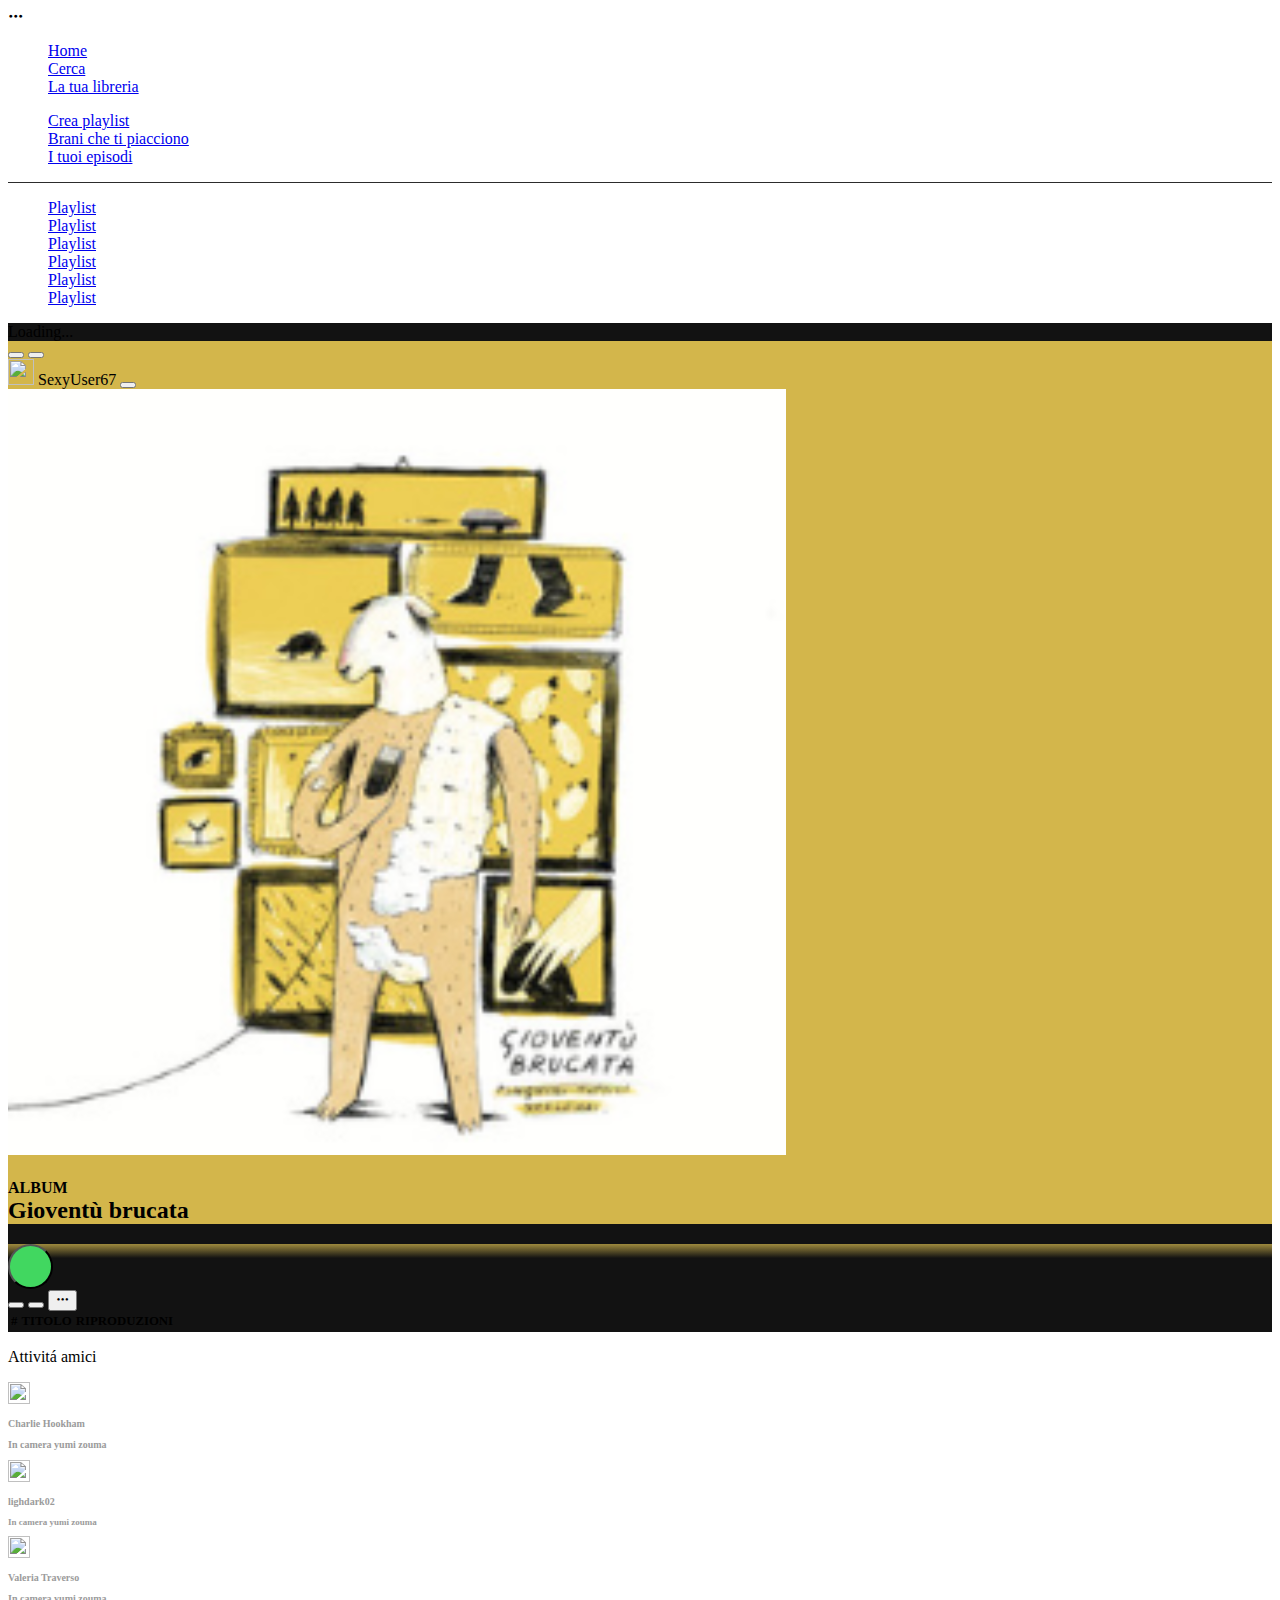
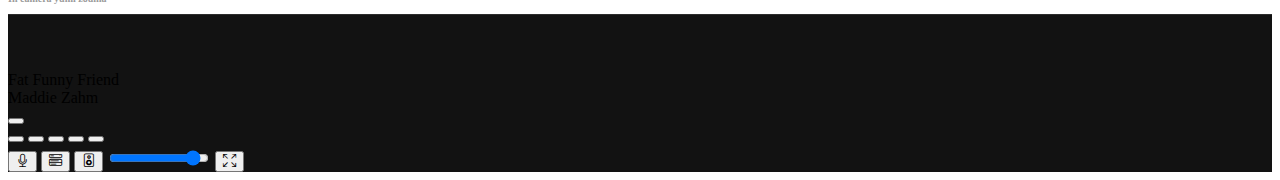
==== album.html @ c02e68d2 "Update album.html" ====
<!DOCTYPE html>
<html lang="en">

<head>
    <meta charset="UTF-8">
    <meta name="viewport" content="width=device-width, initial-scale=1.0">
    <title>Spotify</title>
    <link href="https://cdn.jsdelivr.net/npm/bootstrap@5.3.2/dist/css/bootstrap.min.css" rel="stylesheet"
        integrity="sha384-T3c6CoIi6uLrA9TneNEoa7RxnatzjcDSCmG1MXxSR1GAsXEV/Dwwykc2MPK8M2HN" crossorigin="anonymous">
    <link rel="stylesheet" href="./css/index.css">
    <link rel="stylesheet" href="./css/style.css">
</head>

<body>
    <div class="container-fluid">
        <div class="row ">
            <aside class="d-none d-md-block col-md-3 bg-black min-vh-100 small  ">
                <div class="dot-icon__container text-white fs-4 ">
                    <i class="bi bi-three-dots"></i>
                </div>
                <nav class="navbar navbar--menu">
                    <ul class="navbar-nav ">
                        <li class="nav-item">
                            <a href="./index.html" class="nav-link link-secondary fw-medium  icon-link "><ion-icon class="pe-3 fs-4 " name="home-outline"></ion-icon>Home</a>
                        </li>
                        <li class="nav-item">
                            <a href="./results.html" class="nav-link link-secondary fw-medium  icon-link  "><ion-icon class="pe-3 fs-4 " name="search-sharp"></ion-icon>Cerca</a>
                        </li>
                        <li class="nav-item">
                            <a href="./playlists.html" class="nav-link link-secondary fw-medium  icon-link  "><ion-icon class="pe-3 fs-4 " name="library-outline"></ion-icon>La tua libreria</a>
                        </li>
                    </ul>
                </nav>
                <nav class="navbar navbar--custom">
                    <ul class="navbar-nav ">
                        <li class="nav-item">
                            <a href="#" class="disabled nav-link link-secondary fw-medium d-flex align-items-center ">
                                <span class="d-flex justify-content-center align-items-center bg-secondary-subtle p-1 rounded-1 me-3 "><ion-icon class="fs-5" name="add"></ion-icon></span>    Crea playlist
                            </a>
                        </li>
                        <li class="nav-item">
                            <a href="#" class="disabled nav-link link-secondary fw-medium d-flex align-items-center ">
                                <span class="d-flex justify-content-center align-items-center bg--spotify-gradient p-1 rounded-1 me-3 "><ion-icon class="fs-5 icon--heart" name="heart"></ion-icon></span>    Brani che ti piacciono
                            </a>
                        </li>
                        <li class="nav-item">
                            <a href="#" class="disabled nav-link link-secondary fw-medium d-flex align-items-center ">
                                <span class="d-flex justify-content-center align-items-center  p-1 rounded-1 me-3 icon__container--bookmark"><ion-icon class="fs-5 text--green" name="bookmark"></ion-icon></span>    I tuoi episodi
                            </a>
                        </li>
                    </ul>
                </nav>
                <nav class="navbar navbar--playlists  ">
                    <ul class="navbar-nav">
                        <li class="nav-item">
                            <a href="#" class="nav-link link-secondary ">Playlist </a>
                        </li>
                        <li class="nav-item">
                            <a href="#" class="nav-link link-secondary ">Playlist </a>
                        </li>
                        <li class="nav-item">
                            <a href="#" class="nav-link link-secondary ">Playlist </a>
                        </li>
                        <li class="nav-item">
                            <a href="#" class="nav-link link-secondary ">Playlist </a>
                        </li>
                        <li class="nav-item">
                            <a href="#" class="nav-link link-secondary ">Playlist </a>
                        </li>
                        <li class="nav-item">
                            <a href="#" class="nav-link link-secondary ">Playlist </a>
                        </li>
                    </ul>
                </nav>
            </aside>
            <main class="col-12 col-md-9 col-lg-7 p-0 bg--black-light vh-100 overflow-y-scroll overflow-x-hidden pb-5 ">
                
                <div class="spinner-container w-100 justify-content-center  d-flex align-items-center h-75">
                    <div class="spinner-grow" role="status">
                        <span class="visually-hidden">Loading...</span>
                    </div>
                </div>
                
                <section class=" container--album-preview w-100 d-none">
                    <div class="row">
                        <div class="col-12">
                            <div class="navbar px-2 ">
                                <div class="container_btn--navigation">
                                    <button class="btn fs-2 p-0  "><ion-icon name="chevron-back-circle"></ion-icon></button>
                                    <button class="btn fs-2 p-0 opacity-75 "><ion-icon name="chevron-forward-circle"></ion-icon></button>
                                </div>
                                <div class="d-none d-md-block  container--profile-pic bg-black rounded-pill px-1  bg-opacity-75 ">
                                    <img src="https://placebeard.it/640/400" alt="" class="img-fluid rounded-circle profile-pic object-fit-cover ">
                                    <span class="text-white px-2 username small">SexyUser67</span>
                                    <button class="btn dropdown-toggle text-white fs-4 p-0 pe-1  "></button>
                                </div>
                            </div>
                            <section class="container--album-info d-flex px-3 mt-md-5 pb-3">
                                <div class="row align-items-center ">
                                    <div class="col-12 col-md-3 d-flex justify-content-center ">
                                        <div class="container--album-pic shadow-lg ">
                                            <img src="./assets/album-provv.png" alt="" class="img-fluid w-100 h-100 object-fit-cover ">
                                        </div>
                                    </div>
                                    <div class="col-12 col-md-9">
                                        <h2 class="display-4 text-white fw-bold album-title">Gioventù brucata</h2>
                                    </div>
                                </div>
                            </section>
                        </div>
                    </div>
                </section>
                <section class=" container--trakslist d-none pb-5 ">
                    <div class="row py-4 px-3">
                        <div class="col-12">
                            <div class="container__btn--top d-flex align-items-center  gap-3 justify-content-between  flex-row-reverse justify-content-md-start flex-md-row ">
                                <button class="bg--green btn"><ion-icon class="text-black fs-4 h-100" name="play"></ion-icon></button>
                                <div class="d-flex align-items-end gap-2">
                                    <button class="btn text-white p-0"><ion-icon class="fs-4 text-white-50" name="heart-outline"></ion-icon></button>
                                    <button class="btn text-white p-0"><ion-icon class="fs-4 text-white-50" name="arrow-down-circle-outline"></ion-icon></button>
                                    <button class="btn text-white p-0"><i class="bi bi-three-dots fs-4 text-white-50 "></i></button>
                                </div>
                            </div>
                        </div>
                    </div>
                    <div class="row">
                        <div class="col-12">
                            <div class="table-responsive">
                                <table class="table table-borderless table small">
                                    <thead>
                                      <tr>
                                        <th class="text-white-50 fw-light " scope="col">#</th>
                                        <th class="text-white-50 fw-light " scope="col">TITOLO</th>
                                        <th class="text-white-50 fw-light " scope="col">RIPRODUZIONI</th>
                                        <th class="text-white-50 fw-light " scope="col"><ion-icon name="time-outline"></ion-icon></th>
                                      </tr>
                                    </thead>
                                    <tbody>
                                      
                                    </tbody>
                                  </table>
                            </div>
                        </div>
                    </div>
                </section>
            </main>
            <aside class="d-none d-lg-block  col-lg-2 bg-black min-vh-100">
                <section class="sectionThree bg-black text-light">
                    <div class="container">
                        <div class="row">
                            <div class="col-12">
                                <div class="d-flex justify-content-end gap-4 mt-1">
                                    <ion-icon name="remove-outline"></ion-icon>
                                    <ion-icon name="square-outline"></ion-icon>
                                    <ion-icon name="triangle-outline"></ion-icon>
                                </div>
                                <div class="d-flex justify-content-between mt-3">
                                    <div>
                                        <p class="">Attivitá amici</p>
                                    </div>
                                    <div class="d-flex pt-1 gap-2">
                                        <ion-icon name="people-outline"></ion-icon>
                                        <ion-icon name="triangle-outline"></ion-icon>
                                    </div>
                                </div>
                                <div>
                                    <div class="d-flex gap-3">
                                        <img class="friendsPick rounded-circle object-fit-cover mt-1"
                                            src="https://w7.pngwing.com/pngs/205/731/png-transparent-default-avatar-thumbnail.png"
                                            alt="">
                                        <div class="friendsName">
                                            <p class="m-0">Charlie Hookham</p>
                                            <p>In camera yumi zouma</p>
                                        </div>
                                    </div>
                                    <div class="d-flex gap-3">
                                        <img class="friendsPick rounded-circle object-fit-cover mt-1"
                                            src="https://w7.pngwing.com/pngs/205/731/png-transparent-default-avatar-thumbnail.png"
                                            alt="">
                                        <div class="friendsName">
                                            <p class="m-0">lighdark02</p>
                                            <p class="favouriteName">In camera yumi zouma</p>
                                        </div>
                                    </div>
                                    <div class="d-flex gap-3">
                                        <img class="friendsPick rounded-circle object-fit-cover mt-1"
                                            src="https://w7.pngwing.com/pngs/205/731/png-transparent-default-avatar-thumbnail.png"
                                            alt="">
                                        <div class="friendsName">
                                            <p class="m-0">Valeria Traverso</p>
                                            <p>In camera yumi zouma</p>
                                        </div>
                                    </div>
                                    
                                </div>
                            </div>
                        </div>
                    </div>
                </section>
            </aside>
        </div>
    </div>
    <div class="container--audioplayer fixed-bottom px-3 py-2 pb-md-2 pb-5">
        <div class="row align-items-center ">
            <div class="d-none d-lg-block col-lg-3">
                <div class="card card__audioplayer rounded-0 border-0 flex-lg-row g-0 align-items-center ">
                    <div class="card-img">
                        <img src="https://picsum.photos/200/300" alt="" class="img-fluid h-100 w-100 object-fit-cover ">
                    </div>
                    <div class="card-body">
                        <div class="card-title m-0 card__audioplayer--title text-white ">Fat Funny Friend</div>
                        <div class="card-text m-0 small text-secondary  card__audioplayer--artist">Maddie Zahm</div>
                    </div>
                    <div class="card__container--icon text-white ">
                        <button class="btn text-white "><ion-icon class="fs-3 " name="heart-outline"></ion-icon></button>
                    </div>
                </div>
            </div>
            <div class="d-none d-md-block col-12 col-lg-6">
                <div class="mb-lg-3  audioplayer justify-content-center d-flex flex-column align-items-center px-5 position-relative mb-3 ">
                    <div class="audioplayer__wrapper-btn d-flex gap-3">
                        <button class="btn p-0 btn--shuffle"><ion-icon class="fs-4 text--green" name="shuffle-outline"></ion-icon></button>
                        <button class="btn p-0 btn--prev"><ion-icon class="fs-4 text-white-50 " name="play-skip-back"></ion-icon></button>
                        
                        <!-- pulsante Play con ID btnPlay -->
                        <button id="btnPlay" class="btn p-0 btn--play"><ion-icon class="text-white display-4 " name="play-circle"></ion-icon></button>
                        
                        <button class="btn p-0 btn--next"><ion-icon class="fs-4 text-white-50  " name="play-skip-forward"></ion-icon></button>
                        <button class="btn p-0 btn--repeat"><ion-icon class="fs-4 text--green" name="repeat-outline"></ion-icon></button>
                      </div>
                      
                      <!-- barra di progresso con ID songProgressBar -->
                      <div class="progress bg-secondary w-100" role="progressbar" style="height: 5px;">
                        <div id="songProgressBar" class="progress-bar bg-white" style="width: 0%;"></div>
                      </div>
                </div>
            </div>
            <div class="col-lg-3">
                <div class="audioplayer__wrapper-btn--settings d-flex align-items-center gap-2 justify-content-end ">
                    <button class="btn p-0 text-secondary "><i class="bi bi-mic"></i></button>
                    <button class="btn p-0 text-secondary "><i class="bi bi-menu-button-wide"></i></button>
                    <button class="btn p-0 text-secondary "><i class="bi bi-speaker"></i></button>
                    <!-- slider per il controllo del volume -->
                    <input type="range" id="volumeControl" class="form-range" min="0" max="100" value="90" style="width: 100px;">
                    <button class="btn p-0 text-secondary "><i class="bi bi-arrows-fullscreen"></i></button>
                </div>
              </div>
        </div>
    </div>
    <script src="https://cdn.jsdelivr.net/npm/@popperjs/core@2.11.8/dist/umd/popper.min.js"
        integrity="sha384-I7E8VVD/ismYTF4hNIPjVp/Zjvgyol6VFvRkX/vR+Vc4jQkC+hVqc2pM8ODewa9r"
        crossorigin="anonymous"></script>
    <script src="https://cdn.jsdelivr.net/npm/bootstrap@5.3.2/dist/js/bootstrap.min.js"
        integrity="sha384-BBtl+eGJRgqQAUMxJ7pMwbEyER4l1g+O15P+16Ep7Q9Q+zqX6gSbd85u4mG4QzX+"
        crossorigin="anonymous"></script>
    <script type="module" src="https://unpkg.com/ionicons@7.1.0/dist/ionicons/ionicons.esm.js"></script>
    <script src="./js/album.js"></script>
</body>

</html>
---- css/index.css ----
.sectionOne{
background-color: black;
}

.searchBar{
    font-size: small;
}

ul{
    list-style: none;
}

.favouritesList{
    font-size: x-small;
}

.friendsPick{
    width: 22px;
    height: 22px;
}

.friendsName{
    font-size: x-small;
    font-weight: bold;
    color: rgb(155, 155, 155);
}

.favouriteName{
    font-size: xx-small;
    color: rgb(155, 155, 155);
}
---- css/style.css ----
@import url("https://cdn.jsdelivr.net/npm/bootstrap-icons@1.11.3/font/bootstrap-icons.min.css");

:root {
    --black: #000;
    --black-light: #121212;
    --gray: #2C2C2C;
    --green: #41D760;
}

.container--album-preview {
    background-color: #D3B64B
}


.navbar--playlists {
    border-top: 1px solid var(--gray) ;
}

.text--green {
    color: var(--green);
}

.bg--green {
    background-color: var(--green);
}

.bg--black-light {
    background-color: var(--black-light);
}

.bg--gray {
    background-color: var(--gray);
}

.bg--spotify-gradient {
    background: rgb(80,28,242);
    background: -moz-linear-gradient(120deg, rgba(80,28,242,1) 17%, rgba(136,130,229,1) 55%, rgba(180,213,219,1) 100%);
    background: -webkit-linear-gradient(120deg, rgba(80,28,242,1) 17%, rgba(136,130,229,1) 55%, rgba(180,213,219,1) 100%);
    background: linear-gradient(120deg, rgba(80,28,242,1) 17%, rgba(136,130,229,1) 55%, rgba(180,213,219,1) 100%);
    filter: progid:DXImageTransform.Microsoft.gradient(startColorstr="#501cf2",endColorstr="#b4d5db",GradientType=1);
}


.container--audioplayer {
    background-color: var(--black-light);
    border-top: 1px solid var(--gray);
}


.icon__container--bookmark {
    background-color: #004537;
}

.icon--heart {
    color: #E2E3E5;
} 


.profile-pic {
    width: 26px;
    height: 26px;
}

.album-title::before {
    content: 'Album';
    display: block;
    font-size: 1rem;
    text-transform: uppercase;
}

tr:hover {
    background-color: var(--gray); 
    cursor: pointer;
  }

.card__audioplayer .card-img {
    width: 56px;
    height: 56px;
}

.card__audioplayer {
    background-color: var(--black-light);
}

.progress {
    height: 5px !important;
}

.seconds--start {
    left: 0;
    bottom: 0;
    transform: translateY(50%);
}
.seconds--end {
    right: 0;
    bottom: 0;
    transform: translateY(50%);
}

.card__audioplayer {
    max-width: 320px !important;
}

.audioplayer__wrapper-btn--settings .progress {
    width: 150px;
}


.container__btn--top button.bg--green{
    height: 45px;
    width: 45px;
    border-radius: 100%;
    
}

table.table {
    --bs-table-bg: transparent;
    --bs-table-color: #fff;
}

table.table thead {
    border-bottom: 1px solid var(--gray);
    font-size: .8rem;
}



/* dispositivi mobili (portrait and landscape) */
@media only screen and (max-width: 767px) {
    .container--album-pic {
        max-width: 200px;
    }

    .album-title::before {
        content: '';
    }

    .album-title {
        margin-top: 1rem;
        font-size: 1.5rem;
    }

    .container--album-preview {
        background: rgb(229,198,83);
        background: -moz-linear-gradient(180deg, rgba(229,198,83,0.6643032212885154) 0%, rgba(18,18,18,0.4458158263305322) 86%, rgba(18,18,18,1) 100%);
        background: -webkit-linear-gradient(180deg, rgba(229,198,83,0.6643032212885154) 0%, rgba(18,18,18,0.4458158263305322) 86%, rgba(18,18,18,1) 100%);
        background: linear-gradient(180deg, rgba(229,198,83,0.6643032212885154) 0%, rgba(18,18,18,0.4458158263305322) 86%, rgba(18,18,18,1) 100%);
        filter: progid:DXImageTransform.Microsoft.gradient(startColorstr="#e5c653",endColorstr="#121212",GradientType=1);
    }

    .container--trakslist {
        background-color: var(--black-light);
    }

    .container__btn--top button.bg--green{
        height: 32px;
        width: 32px;
        border-radius: 100%;   
        padding: 0;
    }
}

/* dispositivi tablet  */
@media only screen and (min-width: 768px)  {
    .container--trakslist {
        background: rgb(229,198,83);
        background: -moz-linear-gradient(180deg, rgba(229,198,83,0.6643032212885154) 0%, rgba(18,18,18,0.4458158263305322) 16%, rgba(18,18,18,1) 39%);
        background: -webkit-linear-gradient(180deg, rgba(229,198,83,0.6643032212885154) 0%, rgba(18,18,18,0.4458158263305322) 16%, rgba(18,18,18,1) 39%);
        background: linear-gradient(180deg, rgba(229,198,83,0.6643032212885154) 0%, rgba(18,18,18,0.4458158263305322) 16%, rgba(18,18,18,1) 39%);
        filter: progid:DXImageTransform.Microsoft.gradient(startColorstr="#e5c653",endColorstr="#121212",GradientType=1);
    }

    ::-webkit-scrollbar {
        width: 1rem;
    }
    
    ::-webkit-scrollbar-track {
        background-color: var(--black-light);
    }
    
    ::-webkit-scrollbar-thumb {
        background-color: var(--gray);
    }
}

/* Desktop */
@media only screen and (min-width: 1024px) {
    /* .container--trakslist {
        background: rgb(229,198,83);
        background: -moz-linear-gradient(180deg, rgba(229,198,83,0.6643032212885154) 0%, rgba(18,18,18,0.4458158263305322) 16%, rgba(18,18,18,1) 39%);
        background: -webkit-linear-gradient(180deg, rgba(229,198,83,0.6643032212885154) 0%, rgba(18,18,18,0.4458158263305322) 16%, rgba(18,18,18,1) 39%);
        background: linear-gradient(180deg, rgba(229,198,83,0.6643032212885154) 0%, rgba(18,18,18,0.4458158263305322) 16%, rgba(18,18,18,1) 39%);
        filter: progid:DXImageTransform.Microsoft.gradient(startColorstr="#e5c653",endColorstr="#121212",GradientType=1);
    } */
}
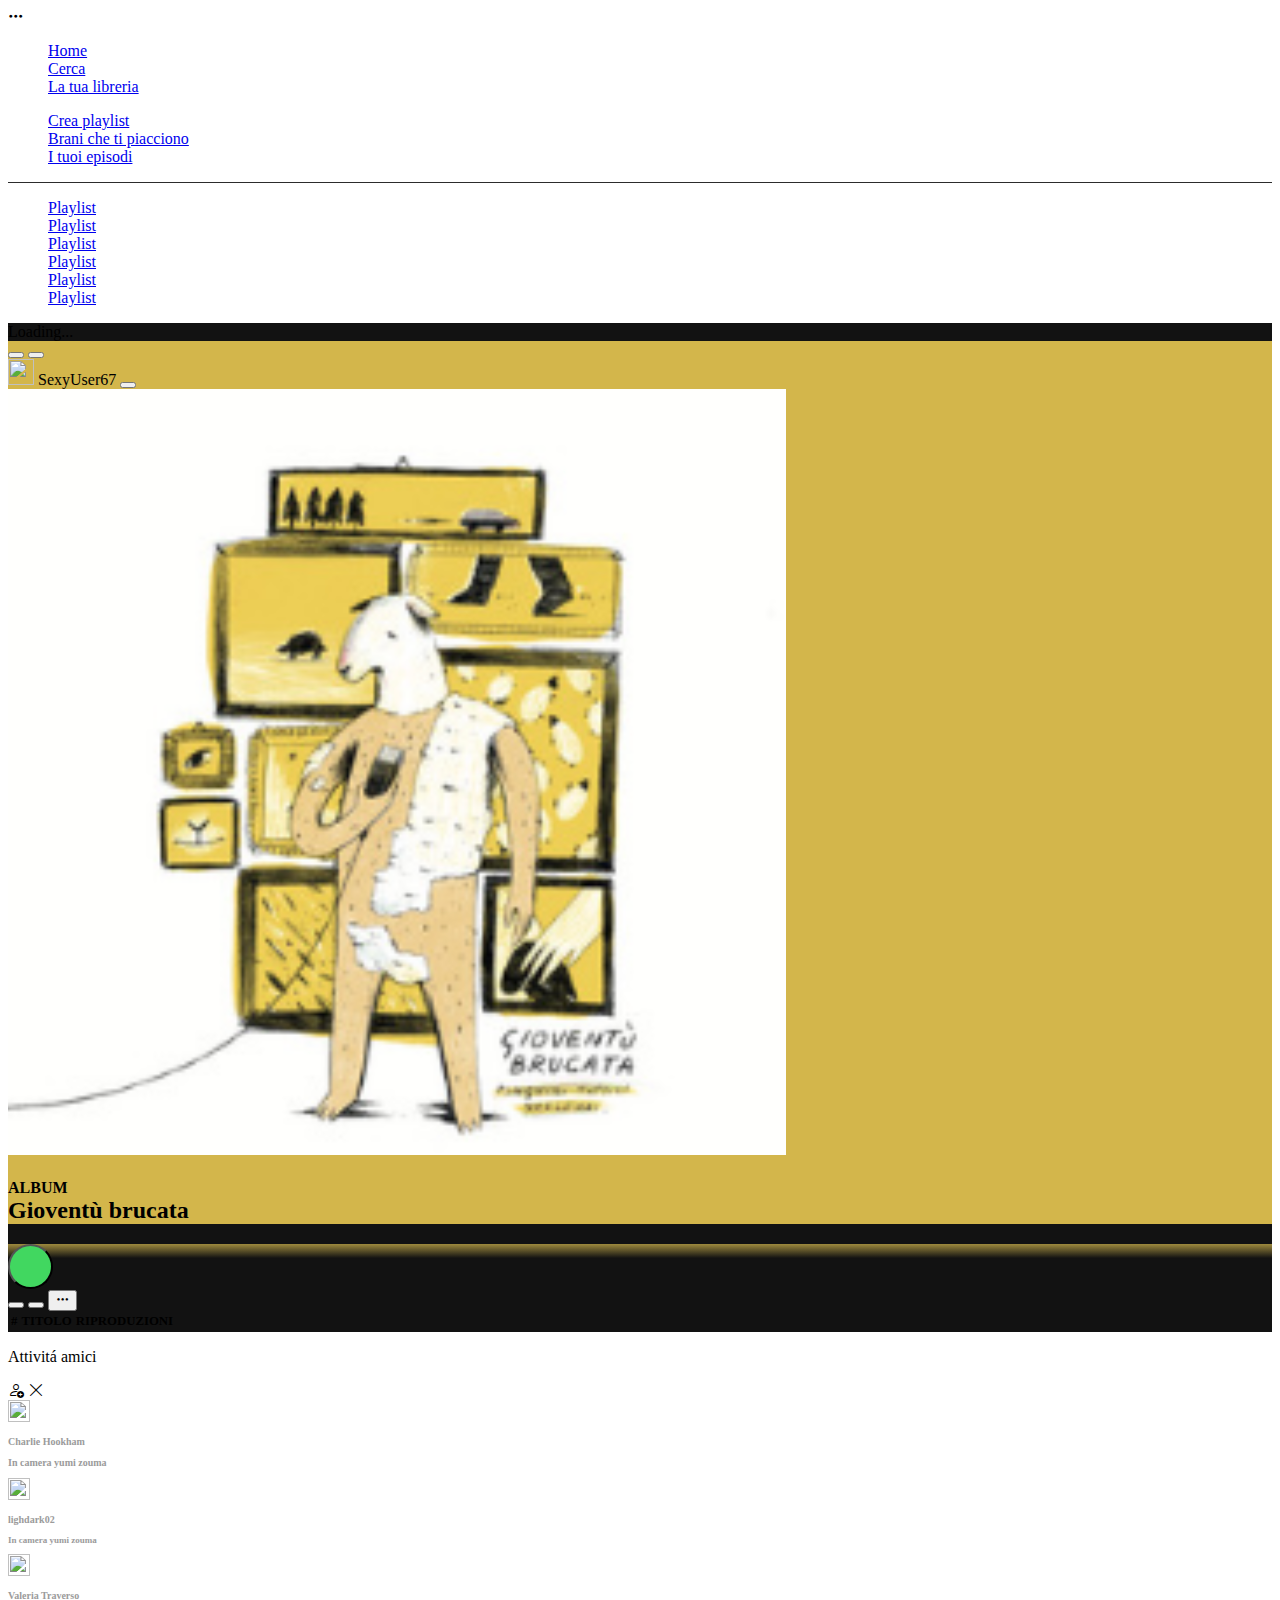
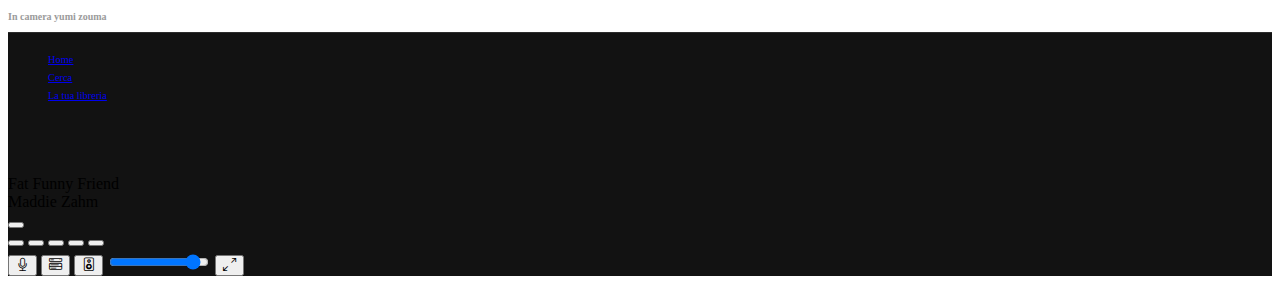
==== commit b2a8a17f: "Merge pull request #2 from giacomosx/Templates" ====
--- a/album.html
+++ b/album.html
@@ -95,7 +95,7 @@
                                     <button class="btn dropdown-toggle text-white fs-4 p-0 pe-1  "></button>
                                 </div>
                             </div>
-                            <section class="container--album-info d-flex px-3 mt-md-5 pb-3">
+                            <section class="container--album-info--bg-transp d-flex px-3 mt-md-5 pb-3">
                                 <div class="row align-items-center ">
                                     <div class="col-12 col-md-3 d-flex justify-content-center ">
                                         <div class="container--album-pic shadow-lg ">
@@ -149,18 +149,13 @@
                     <div class="container">
                         <div class="row">
                             <div class="col-12">
-                                <div class="d-flex justify-content-end gap-4 mt-1">
-                                    <ion-icon name="remove-outline"></ion-icon>
-                                    <ion-icon name="square-outline"></ion-icon>
-                                    <ion-icon name="triangle-outline"></ion-icon>
-                                </div>
                                 <div class="d-flex justify-content-between mt-3">
                                     <div>
                                         <p class="">Attivitá amici</p>
                                     </div>
                                     <div class="d-flex pt-1 gap-2">
-                                        <ion-icon name="people-outline"></ion-icon>
-                                        <ion-icon name="triangle-outline"></ion-icon>
+                                        <i class="bi bi-person-add"></i>
+                                        <i class="bi bi-x-lg"></i>
                                     </div>
                                 </div>
                                 <div>
@@ -200,7 +195,29 @@
             </aside>
         </div>
     </div>
-    <div class="container--audioplayer fixed-bottom px-3 py-2 pb-md-2 pb-5">
+    <div class="container--audioplayer fixed-bottom px-3 py-2 pb-md-2">
+        <nav class="navbar navbar--menu d-md-none ">
+            <ul class="nav justify-content-between w-100 px-3 ">
+                <li class="nav-item d-flex">
+                    <a href="./index.html" class="nav-link text-white  fw-medium  icon-link d-flex flex-column align-items-center justify-content-center   ">
+                        <ion-icon class="fs-3  w-100  " name="home-outline"></ion-icon>
+                        <span class="small nav-mobile-label">Home</span>
+                    </a>
+                </li>
+                <li class="nav-item d-flex">
+                    <a href="./results.html" class="nav-link text-white-50  fw-medium  icon-link d-flex flex-column align-items-center justify-content-center    ">
+                        <ion-icon class="fs-3  w-100  " name="search-sharp"></ion-icon>
+                        <span class="small nav-mobile-label">Cerca</span>
+                    </a>
+                </li>
+                <li class="nav-item d-flex">
+                    <a href="./playlists.html" class="nav-link text-white-50  fw-medium  icon-link d-flex flex-column align-items-center justify-content-center    ">
+                        <ion-icon class="fs-3  w-100  " name="library-outline"></ion-icon>
+                        <span class="small nav-mobile-label">La tua libreria</span>
+                    </a>
+                </li>
+            </ul>
+        </nav>
         <div class="row align-items-center ">
             <div class="d-none d-lg-block col-lg-3">
                 <div class="card card__audioplayer rounded-0 border-0 flex-lg-row g-0 align-items-center ">
@@ -235,14 +252,14 @@
                       </div>
                 </div>
             </div>
-            <div class="col-lg-3">
+            <div class="d-none d-lg-block  col-lg-3">
                 <div class="audioplayer__wrapper-btn--settings d-flex align-items-center gap-2 justify-content-end ">
                     <button class="btn p-0 text-secondary "><i class="bi bi-mic"></i></button>
                     <button class="btn p-0 text-secondary "><i class="bi bi-menu-button-wide"></i></button>
                     <button class="btn p-0 text-secondary "><i class="bi bi-speaker"></i></button>
                     <!-- slider per il controllo del volume -->
                     <input type="range" id="volumeControl" class="form-range" min="0" max="100" value="90" style="width: 100px;">
-                    <button class="btn p-0 text-secondary "><i class="bi bi-arrows-fullscreen"></i></button>
+                    <button class="btn p-0 text-secondary "><i class="bi bi-arrows-angle-expand"></i></button>
                 </div>
               </div>
         </div>
--- a/css/style.css
+++ b/css/style.css
@@ -26,6 +26,14 @@
 
 .bg--black-light {
     background-color: var(--black-light);
+}
+
+.bg--black-gradient {
+    background: rgb(16,16,16);
+    background: -moz-linear-gradient(0deg, rgba(16,16,16,1) 65%, rgba(44,44,44,1) 100%);
+    background: -webkit-linear-gradient(0deg, rgba(16,16,16,1) 65%, rgba(44,44,44,1) 100%);
+    background: linear-gradient(0deg, rgba(16,16,16,1) 65%, rgba(44,44,44,1) 100%);
+    filter: progid:DXImageTransform.Microsoft.gradient(startColorstr="#101010",endColorstr="#2c2c2c",GradientType=1);
 }
 
 .bg--gray {
@@ -46,6 +54,14 @@
     border-top: 1px solid var(--gray);
 }
 
+tr:hover {
+    background-color: var(--gray); 
+    cursor: pointer;
+  }
+
+  .selected-track {
+    background-color: var(--gray);
+  }
 
 .icon__container--bookmark {
     background-color: #004537;
@@ -68,11 +84,6 @@
     text-transform: uppercase;
 }
 
-tr:hover {
-    background-color: var(--gray); 
-    cursor: pointer;
-  }
-
 .card__audioplayer .card-img {
     width: 56px;
     height: 56px;
@@ -124,9 +135,44 @@
 }
 
 
+.container--album-info {
+    background: rgb(0,0,0);
+    background: -moz-linear-gradient(20deg, rgba(0,0,0,1) 34%, rgba(255,255,255,0) 71%);
+    background: -webkit-linear-gradient(20deg, rgba(0,0,0,1) 34%, rgba(255,255,255,0) 71%);
+    background: linear-gradient(20deg, rgba(0,0,0,1) 34%, rgba(255,255,255,0) 71%);
+    filter: progid:DXImageTransform.Microsoft.gradient(startColorstr="#000000",endColorstr="#ffffff",GradientType=1);
+}
+
+
+.container--artist-cover img{
+    max-height: 250px;
+}
+
+.btn--following, .nav-mobile-label {
+    font-size: 0.65rem !important;
+}
+
+
+.table--img-container {
+    height: 40px;
+    width: 40px;
+}
+
+
+.card__favourite .card-img {
+    height:60px;
+    width: 60px;
+}
+
 
 /* dispositivi mobili (portrait and landscape) */
 @media only screen and (max-width: 767px) {
+    
+    .container--audioplayer {
+        border: 0;
+        background: rgb(0,0,0, 0.97);
+    }
+
     .container--album-pic {
         max-width: 200px;
     }
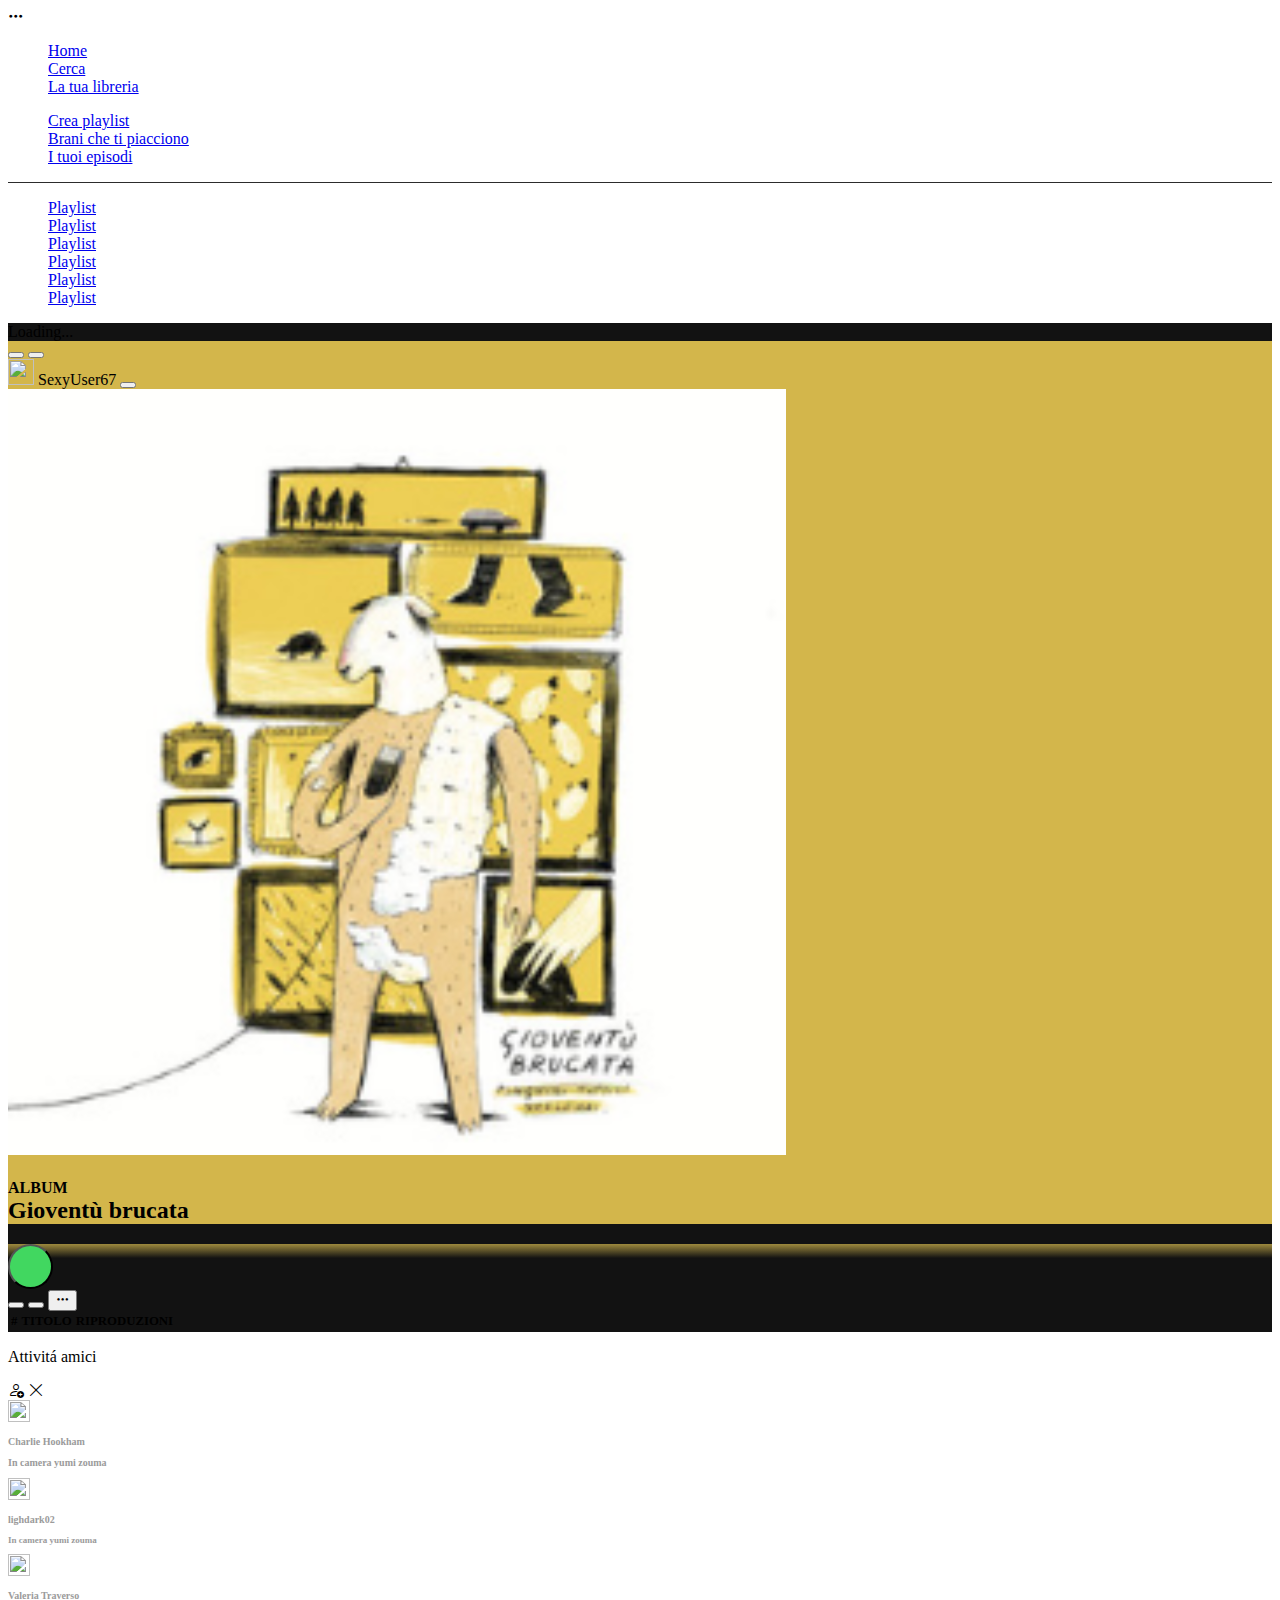
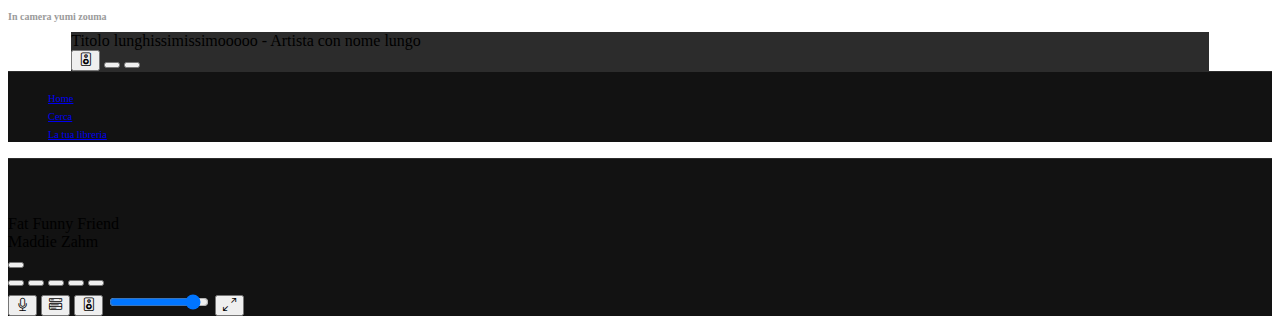
==== commit 3183f4a2: "mobile player add" ====
--- a/album.html
+++ b/album.html
@@ -195,30 +195,45 @@
             </aside>
         </div>
     </div>
-    <div class="container--audioplayer fixed-bottom px-3 py-2 pb-md-2">
-        <nav class="navbar navbar--menu d-md-none ">
-            <ul class="nav justify-content-between w-100 px-3 ">
+    <div class=" fixed-bottom p-0  px-md-3 pt-md-2 ">
+        <div class="container__audioplayer--mobile d-md-none ">
+            <div class="row rounded bg--gray py-2 align-items-center px-3">
+                <div class=" col-8 text-white overflow-hidden small text-nowrap ">
+                    <span class="title__audioplayer--mobile fw-bold ">Titolo lunghissimissimooooo - Artista con nome lungo</span>
+                </div>
+                <div class="col-4 buttons__audioplayer--mobile d-flex justify-content-between align-items-center g-1 ">
+                    <button class="btn p-0 text-white-50 "><i class="fs-3 bi bi-speaker"></i></button>
+                    <button class="btn p-0 text-white pt-1  "><ion-icon class="fs-1 " name="heart-outline"></ion-icon></button>
+                    <button class="btn p-0 btn--play text-white pt-1 "><ion-icon class="fs-1 " name="play"></ion-icon></button>
+                </div>
+            </div>
+        </div>
+        <nav class="navbar navbar--menu d-md-none container--audioplayer w-100 ">
+            <ul class="nav justify-content-between w-100 px-4 pb-2 ">
                 <li class="nav-item d-flex">
-                    <a href="./index.html" class="nav-link text-white  fw-medium  icon-link d-flex flex-column align-items-center justify-content-center   ">
+                    <a href="./index.html"
+                        class="nav-link text-white  fw-medium  icon-link d-flex flex-column align-items-center justify-content-center   ">
                         <ion-icon class="fs-3  w-100  " name="home-outline"></ion-icon>
                         <span class="small nav-mobile-label">Home</span>
                     </a>
                 </li>
                 <li class="nav-item d-flex">
-                    <a href="./results.html" class="nav-link text-white-50  fw-medium  icon-link d-flex flex-column align-items-center justify-content-center    ">
+                    <a href="./results.html"
+                        class="nav-link text-white-50  fw-medium  icon-link d-flex flex-column align-items-center justify-content-center    ">
                         <ion-icon class="fs-3  w-100  " name="search-sharp"></ion-icon>
                         <span class="small nav-mobile-label">Cerca</span>
                     </a>
                 </li>
                 <li class="nav-item d-flex">
-                    <a href="./playlists.html" class="nav-link text-white-50  fw-medium  icon-link d-flex flex-column align-items-center justify-content-center    ">
+                    <a href="./playlists.html"
+                        class="nav-link text-white-50  fw-medium  icon-link d-flex flex-column align-items-center justify-content-center    ">
                         <ion-icon class="fs-3  w-100  " name="library-outline"></ion-icon>
                         <span class="small nav-mobile-label">La tua libreria</span>
                     </a>
                 </li>
             </ul>
         </nav>
-        <div class="row align-items-center ">
+        <div class="row align-items-center container--audioplayer">
             <div class="d-none d-lg-block col-lg-3">
                 <div class="card card__audioplayer rounded-0 border-0 flex-lg-row g-0 align-items-center ">
                     <div class="card-img">
@@ -261,7 +276,7 @@
                     <input type="range" id="volumeControl" class="form-range" min="0" max="100" value="90" style="width: 100px;">
                     <button class="btn p-0 text-secondary "><i class="bi bi-arrows-angle-expand"></i></button>
                 </div>
-              </div>
+            </div>
         </div>
     </div>
     <script src="https://cdn.jsdelivr.net/npm/@popperjs/core@2.11.8/dist/umd/popper.min.js"
--- a/css/style.css
+++ b/css/style.css
@@ -165,12 +165,41 @@
 }
 
 
+.container__audioplayer--mobile {
+    width: 90%;
+    margin-inline: auto;
+}
+
+
+
+.title__audioplayer--mobile {
+    animation: translateText 5000ms linear infinite;
+    white-space: nowrap;
+}
+
+@keyframes translateText {
+    0% {
+        margin-left: 200%;
+    } 
+    
+    50% {
+        margin-left: 0;
+    }
+    
+    100% {
+        margin-left: -250%;
+    }
+    
+    
+}
+
+
 /* dispositivi mobili (portrait and landscape) */
 @media only screen and (max-width: 767px) {
     
     .container--audioplayer {
         border: 0;
-        background: rgb(0,0,0, 0.97);
+        background: rgb(0,0,0, 0.90);
     }
 
     .container--album-pic {
@@ -231,11 +260,5 @@
 
 /* Desktop */
 @media only screen and (min-width: 1024px) {
-    /* .container--trakslist {
-        background: rgb(229,198,83);
-        background: -moz-linear-gradient(180deg, rgba(229,198,83,0.6643032212885154) 0%, rgba(18,18,18,0.4458158263305322) 16%, rgba(18,18,18,1) 39%);
-        background: -webkit-linear-gradient(180deg, rgba(229,198,83,0.6643032212885154) 0%, rgba(18,18,18,0.4458158263305322) 16%, rgba(18,18,18,1) 39%);
-        background: linear-gradient(180deg, rgba(229,198,83,0.6643032212885154) 0%, rgba(18,18,18,0.4458158263305322) 16%, rgba(18,18,18,1) 39%);
-        filter: progid:DXImageTransform.Microsoft.gradient(startColorstr="#e5c653",endColorstr="#121212",GradientType=1);
-    } */
-}
+
+}
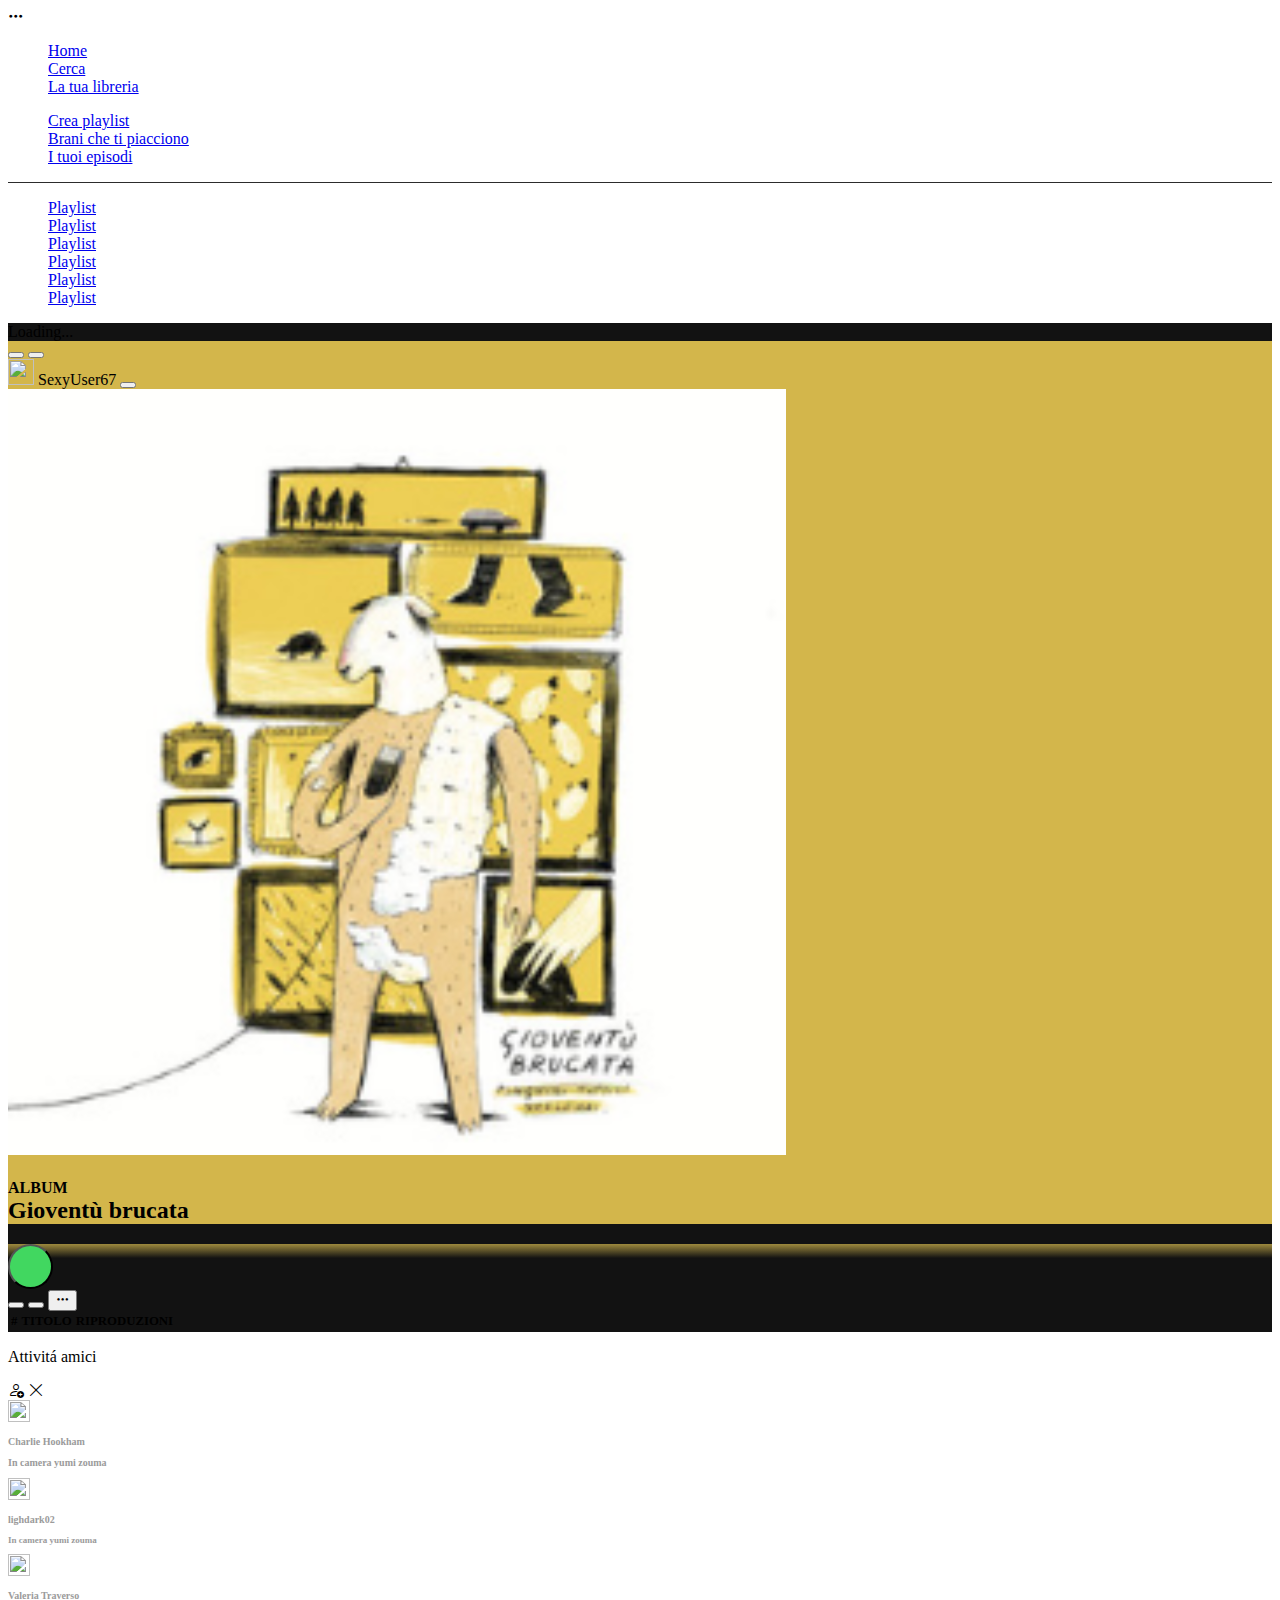
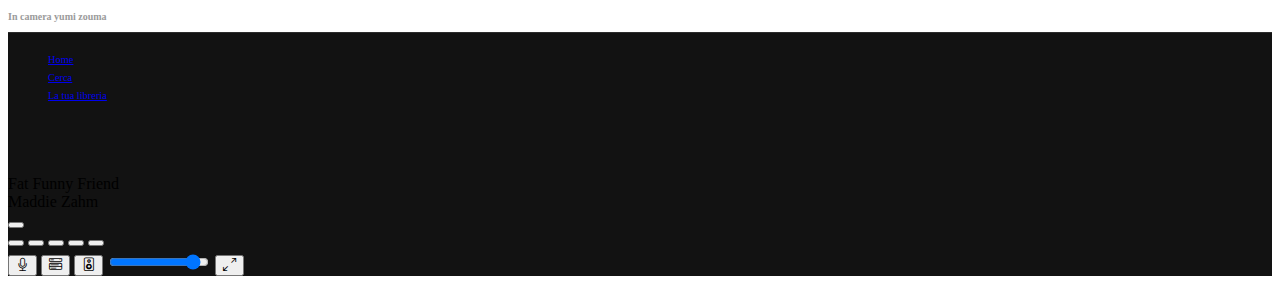
==== commit 41d7c1c3: "Update album.html" ====
--- a/album.html
+++ b/album.html
@@ -195,45 +195,30 @@
             </aside>
         </div>
     </div>
-    <div class=" fixed-bottom p-0  px-md-3 pt-md-2 ">
-        <div class="container__audioplayer--mobile d-md-none ">
-            <div class="row rounded bg--gray py-2 align-items-center px-3">
-                <div class=" col-8 text-white overflow-hidden small text-nowrap ">
-                    <span class="title__audioplayer--mobile fw-bold ">Titolo lunghissimissimooooo - Artista con nome lungo</span>
-                </div>
-                <div class="col-4 buttons__audioplayer--mobile d-flex justify-content-between align-items-center g-1 ">
-                    <button class="btn p-0 text-white-50 "><i class="fs-3 bi bi-speaker"></i></button>
-                    <button class="btn p-0 text-white pt-1  "><ion-icon class="fs-1 " name="heart-outline"></ion-icon></button>
-                    <button class="btn p-0 btn--play text-white pt-1 "><ion-icon class="fs-1 " name="play"></ion-icon></button>
-                </div>
-            </div>
-        </div>
-        <nav class="navbar navbar--menu d-md-none container--audioplayer w-100 ">
-            <ul class="nav justify-content-between w-100 px-4 pb-2 ">
+    <div class="container--audioplayer fixed-bottom px-3 py-2 pb-md-2">
+        <nav class="navbar navbar--menu d-md-none ">
+            <ul class="nav justify-content-between w-100 px-3 ">
                 <li class="nav-item d-flex">
-                    <a href="./index.html"
-                        class="nav-link text-white  fw-medium  icon-link d-flex flex-column align-items-center justify-content-center   ">
+                    <a href="./index.html" class="nav-link text-white  fw-medium  icon-link d-flex flex-column align-items-center justify-content-center   ">
                         <ion-icon class="fs-3  w-100  " name="home-outline"></ion-icon>
                         <span class="small nav-mobile-label">Home</span>
                     </a>
                 </li>
                 <li class="nav-item d-flex">
-                    <a href="./results.html"
-                        class="nav-link text-white-50  fw-medium  icon-link d-flex flex-column align-items-center justify-content-center    ">
+                    <a href="./results.html" class="nav-link text-white-50  fw-medium  icon-link d-flex flex-column align-items-center justify-content-center    ">
                         <ion-icon class="fs-3  w-100  " name="search-sharp"></ion-icon>
                         <span class="small nav-mobile-label">Cerca</span>
                     </a>
                 </li>
                 <li class="nav-item d-flex">
-                    <a href="./playlists.html"
-                        class="nav-link text-white-50  fw-medium  icon-link d-flex flex-column align-items-center justify-content-center    ">
+                    <a href="./playlists.html" class="nav-link text-white-50  fw-medium  icon-link d-flex flex-column align-items-center justify-content-center    ">
                         <ion-icon class="fs-3  w-100  " name="library-outline"></ion-icon>
                         <span class="small nav-mobile-label">La tua libreria</span>
                     </a>
                 </li>
             </ul>
         </nav>
-        <div class="row align-items-center container--audioplayer">
+        <div class="row align-items-center ">
             <div class="d-none d-lg-block col-lg-3">
                 <div class="card card__audioplayer rounded-0 border-0 flex-lg-row g-0 align-items-center ">
                     <div class="card-img">
@@ -248,7 +233,7 @@
                     </div>
                 </div>
             </div>
-            <div class="d-none d-md-block col-12 col-lg-6">
+            <div class="col-12 col-lg-6">
                 <div class="mb-lg-3  audioplayer justify-content-center d-flex flex-column align-items-center px-5 position-relative mb-3 ">
                     <div class="audioplayer__wrapper-btn d-flex gap-3">
                         <button class="btn p-0 btn--shuffle"><ion-icon class="fs-4 text--green" name="shuffle-outline"></ion-icon></button>
@@ -276,7 +261,7 @@
                     <input type="range" id="volumeControl" class="form-range" min="0" max="100" value="90" style="width: 100px;">
                     <button class="btn p-0 text-secondary "><i class="bi bi-arrows-angle-expand"></i></button>
                 </div>
-            </div>
+              </div>
         </div>
     </div>
     <script src="https://cdn.jsdelivr.net/npm/@popperjs/core@2.11.8/dist/umd/popper.min.js"
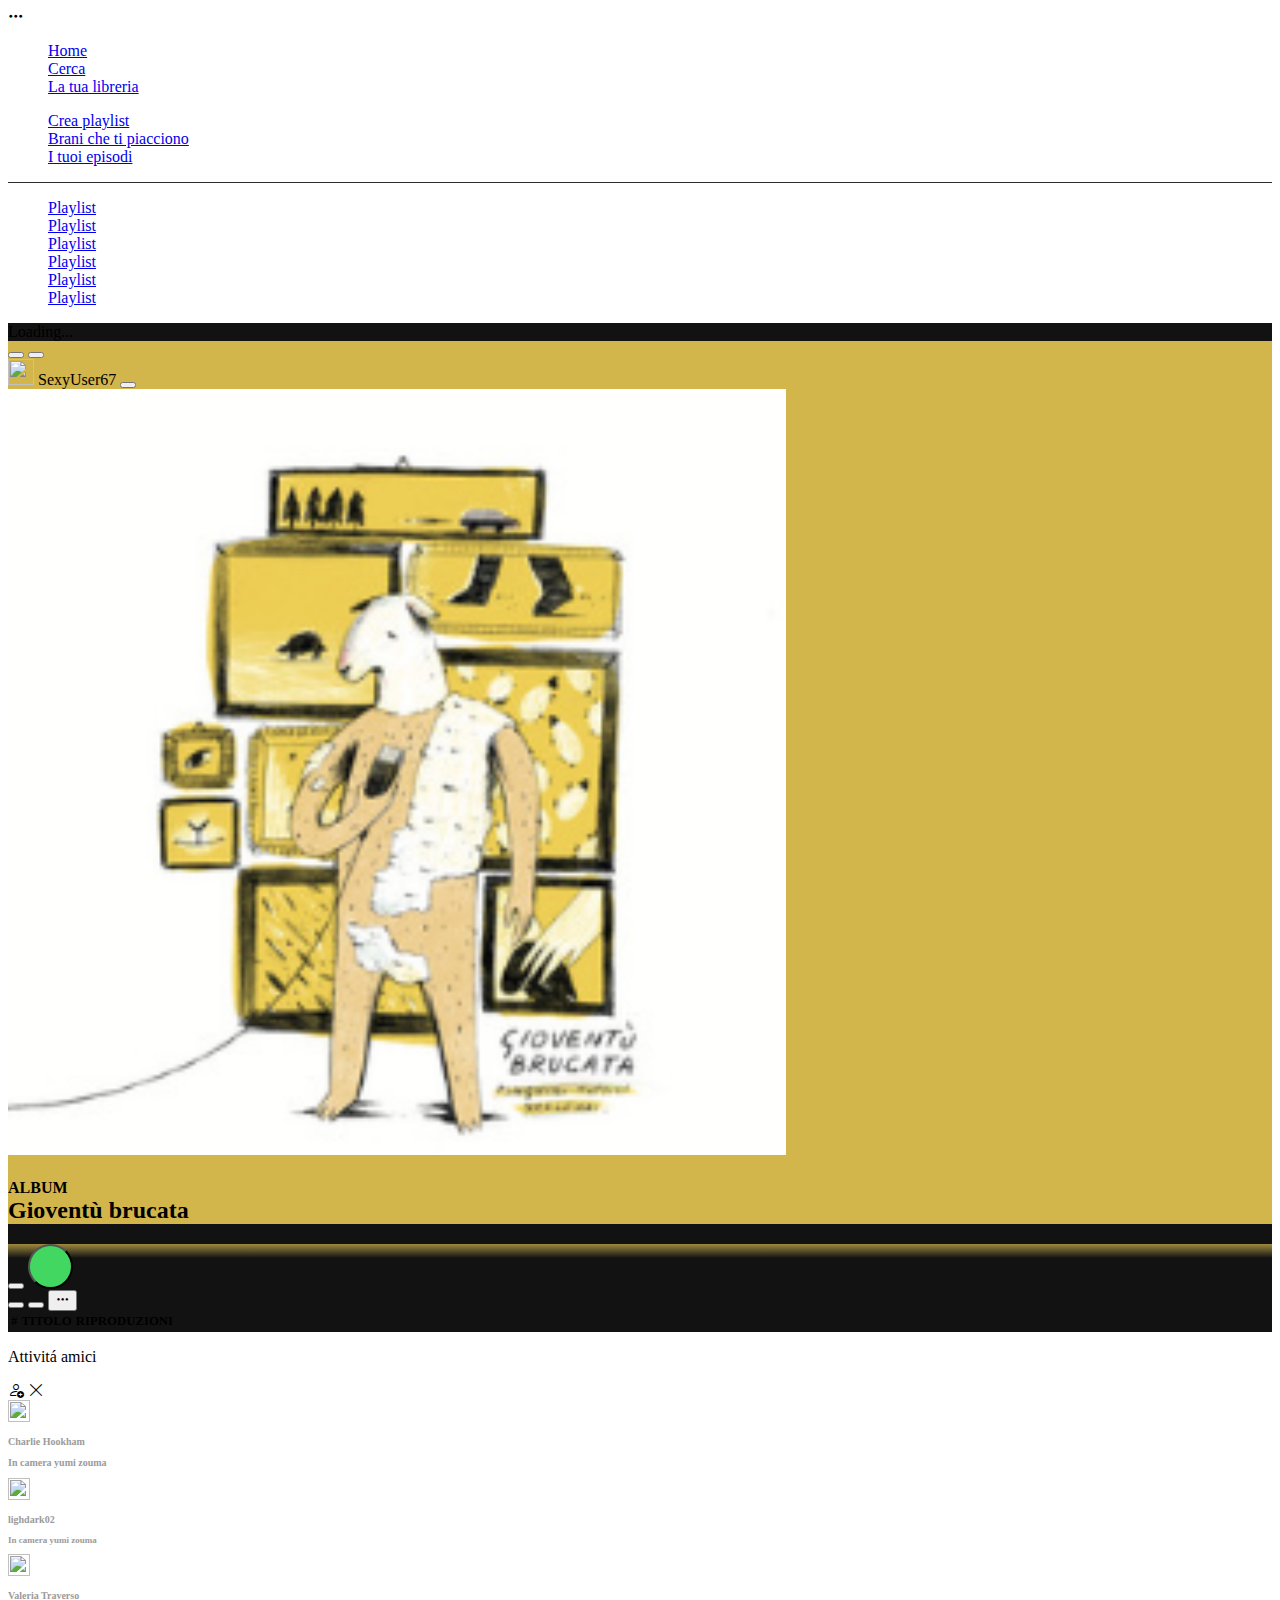
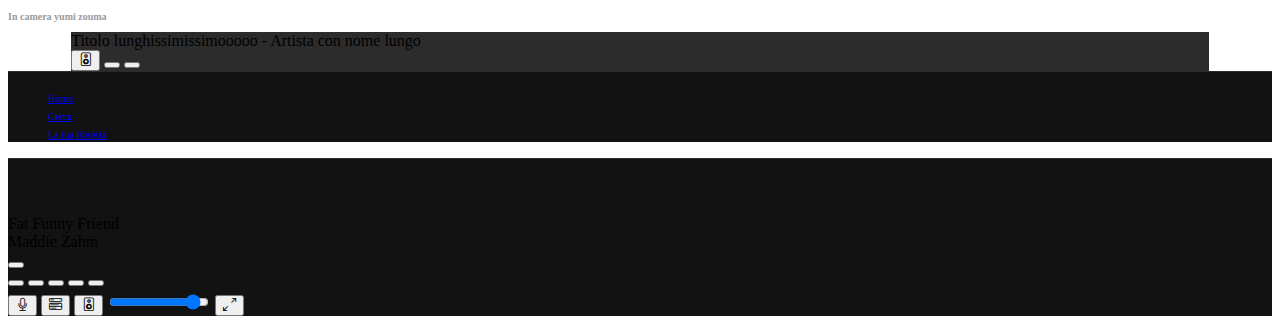
==== commit e48369fc: "mobile player fix" ====
--- a/album.html
+++ b/album.html
@@ -114,7 +114,10 @@
                     <div class="row py-4 px-3">
                         <div class="col-12">
                             <div class="container__btn--top d-flex align-items-center  gap-3 justify-content-between  flex-row-reverse justify-content-md-start flex-md-row ">
-                                <button class="bg--green btn"><ion-icon class="text-black fs-4 h-100" name="play"></ion-icon></button>
+                                <div class="d-flex gap-2">
+                                    <button class="btn btn--shuffle d-md-none "><ion-icon class="fs-2 text--green" name="shuffle-outline"></ion-icon></button>
+                                    <button class="bg--green btn"><ion-icon class="text-black fs-4 h-100" name="play"></ion-icon></button>
+                                </div>
                                 <div class="d-flex align-items-end gap-2">
                                     <button class="btn text-white p-0"><ion-icon class="fs-4 text-white-50" name="heart-outline"></ion-icon></button>
                                     <button class="btn text-white p-0"><ion-icon class="fs-4 text-white-50" name="arrow-down-circle-outline"></ion-icon></button>
@@ -195,30 +198,45 @@
             </aside>
         </div>
     </div>
-    <div class="container--audioplayer fixed-bottom px-3 py-2 pb-md-2">
-        <nav class="navbar navbar--menu d-md-none ">
-            <ul class="nav justify-content-between w-100 px-3 ">
+    <div class=" fixed-bottom p-0  px-md-3 pt-md-2 ">
+        <div class="container__audioplayer--mobile d-md-none ">
+            <div class="row rounded bg--gray py-2 align-items-center px-3">
+                <div class=" col-8 text-white overflow-hidden small text-nowrap ">
+                    <span class="title__audioplayer--mobile fw-bold ">Titolo lunghissimissimooooo - Artista con nome lungo</span>
+                </div>
+                <div class="col-4 buttons__audioplayer--mobile d-flex justify-content-between align-items-center g-1 ">
+                    <button class="btn p-0 text-white-50 "><i class="fs-3 bi bi-speaker"></i></button>
+                    <button class="btn p-0 text-white pt-1  "><ion-icon class="fs-1 " name="heart-outline"></ion-icon></button>
+                    <button class="btn p-0 btn--play text-white pt-1 "><ion-icon class="fs-1 " name="play"></ion-icon></button>
+                </div>
+            </div>
+        </div>
+        <nav class="navbar navbar--menu d-md-none container--audioplayer w-100 ">
+            <ul class="nav justify-content-between w-100 px-4 pb-2 ">
                 <li class="nav-item d-flex">
-                    <a href="./index.html" class="nav-link text-white  fw-medium  icon-link d-flex flex-column align-items-center justify-content-center   ">
+                    <a href="./index.html"
+                        class="nav-link text-white  fw-medium  icon-link d-flex flex-column align-items-center justify-content-center   ">
                         <ion-icon class="fs-3  w-100  " name="home-outline"></ion-icon>
                         <span class="small nav-mobile-label">Home</span>
                     </a>
                 </li>
                 <li class="nav-item d-flex">
-                    <a href="./results.html" class="nav-link text-white-50  fw-medium  icon-link d-flex flex-column align-items-center justify-content-center    ">
+                    <a href="./results.html"
+                        class="nav-link text-white-50  fw-medium  icon-link d-flex flex-column align-items-center justify-content-center    ">
                         <ion-icon class="fs-3  w-100  " name="search-sharp"></ion-icon>
                         <span class="small nav-mobile-label">Cerca</span>
                     </a>
                 </li>
                 <li class="nav-item d-flex">
-                    <a href="./playlists.html" class="nav-link text-white-50  fw-medium  icon-link d-flex flex-column align-items-center justify-content-center    ">
+                    <a href="./playlists.html"
+                        class="nav-link text-white-50  fw-medium  icon-link d-flex flex-column align-items-center justify-content-center    ">
                         <ion-icon class="fs-3  w-100  " name="library-outline"></ion-icon>
                         <span class="small nav-mobile-label">La tua libreria</span>
                     </a>
                 </li>
             </ul>
         </nav>
-        <div class="row align-items-center ">
+        <div class="row align-items-center container--audioplayer">
             <div class="d-none d-lg-block col-lg-3">
                 <div class="card card__audioplayer rounded-0 border-0 flex-lg-row g-0 align-items-center ">
                     <div class="card-img">
@@ -233,7 +251,7 @@
                     </div>
                 </div>
             </div>
-            <div class="col-12 col-lg-6">
+            <div class="d-none d-md-block col-12 col-lg-6">
                 <div class="mb-lg-3  audioplayer justify-content-center d-flex flex-column align-items-center px-5 position-relative mb-3 ">
                     <div class="audioplayer__wrapper-btn d-flex gap-3">
                         <button class="btn p-0 btn--shuffle"><ion-icon class="fs-4 text--green" name="shuffle-outline"></ion-icon></button>
@@ -261,7 +279,7 @@
                     <input type="range" id="volumeControl" class="form-range" min="0" max="100" value="90" style="width: 100px;">
                     <button class="btn p-0 text-secondary "><i class="bi bi-arrows-angle-expand"></i></button>
                 </div>
-              </div>
+            </div>
         </div>
     </div>
     <script src="https://cdn.jsdelivr.net/npm/@popperjs/core@2.11.8/dist/umd/popper.min.js"
--- a/css/style.css
+++ b/css/style.css
@@ -164,34 +164,40 @@
     width: 60px;
 }
 
-
 .container__audioplayer--mobile {
     width: 90%;
     margin-inline: auto;
 }
 
-
-
 .title__audioplayer--mobile {
     animation: translateText 5000ms linear infinite;
     white-space: nowrap;
 }
+
+
+.card-title {
+    display: -webkit-box;
+    -webkit-line-clamp: 2;
+    -webkit-box-orient: vertical;
+    overflow: hidden;
+}
+
 
 @keyframes translateText {
     0% {
         margin-left: 200%;
     } 
-    
+
     50% {
         margin-left: 0;
     }
-    
+
     100% {
         margin-left: -250%;
     }
-    
-    
-}
+
+}
+
 
 
 /* dispositivi mobili (portrait and landscape) */
@@ -199,7 +205,7 @@
     
     .container--audioplayer {
         border: 0;
-        background: rgb(0,0,0, 0.90);
+        background: rgb(0,0,0, 0.9);
     }
 
     .container--album-pic {
@@ -260,5 +266,76 @@
 
 /* Desktop */
 @media only screen and (min-width: 1024px) {
-
-}
+    /* .container--trakslist {
+        background: rgb(229,198,83);
+        background: -moz-linear-gradient(180deg, rgba(229,198,83,0.6643032212885154) 0%, rgba(18,18,18,0.4458158263305322) 16%, rgba(18,18,18,1) 39%);
+        background: -webkit-linear-gradient(180deg, rgba(229,198,83,0.6643032212885154) 0%, rgba(18,18,18,0.4458158263305322) 16%, rgba(18,18,18,1) 39%);
+        background: linear-gradient(180deg, rgba(229,198,83,0.6643032212885154) 0%, rgba(18,18,18,0.4458158263305322) 16%, rgba(18,18,18,1) 39%);
+        filter: progid:DXImageTransform.Microsoft.gradient(startColorstr="#e5c653",endColorstr="#121212",GradientType=1);
+    } */
+}
+
+/* Andrea */
+/* player audio su dispositivi mobili */
+/* @media only screen and (max-width: 767px) {
+    .container--audioplayer {
+        position: fixed;
+        bottom: 0;
+        left: 0;
+        width: 100%;
+        z-index: 1050;
+        background-color: var(--black-light);
+        padding: 5px 10px;
+        box-shadow: 0 -2px 10px rgba(0,0,0,0.5);
+    }
+
+    .navbar--menu {
+        display: none;
+    }
+
+    .audioplayer__wrapper-btn,
+    .audioplayer__wrapper-btn--settings {
+        flex-wrap: wrap;
+        justify-content: center;
+    }
+
+    .btn--play,
+    .btn--prev,
+    .btn--next,
+    .btn--shuffle,
+    .btn--repeat {
+        padding: 8px;
+        font-size: 20px;
+        color: var(--green);
+    }
+
+    .card__audioplayer .card-body,
+    .card__audioplayer .card__container--icon,
+    .audioplayer__wrapper-btn--settings > *:not(.btn--volume),
+    .card__audioplayer .card-img {
+        display: none;
+    }
+
+    .btn--volume {
+        display: inline-block;
+    }
+
+    #volumeControl {
+        position: absolute;
+        bottom: 100%;
+        left: 50%;
+        transform: translateX(-50%);
+        display: none;
+    }
+
+    .btn--volume:focus + #volumeControl,
+    #volumeControl:focus {
+        display: inline-block;
+    }
+
+    .progress {
+        height: 4px;
+        width: calc(100% - 20px);
+        margin: 8px auto;
+    }
+} */
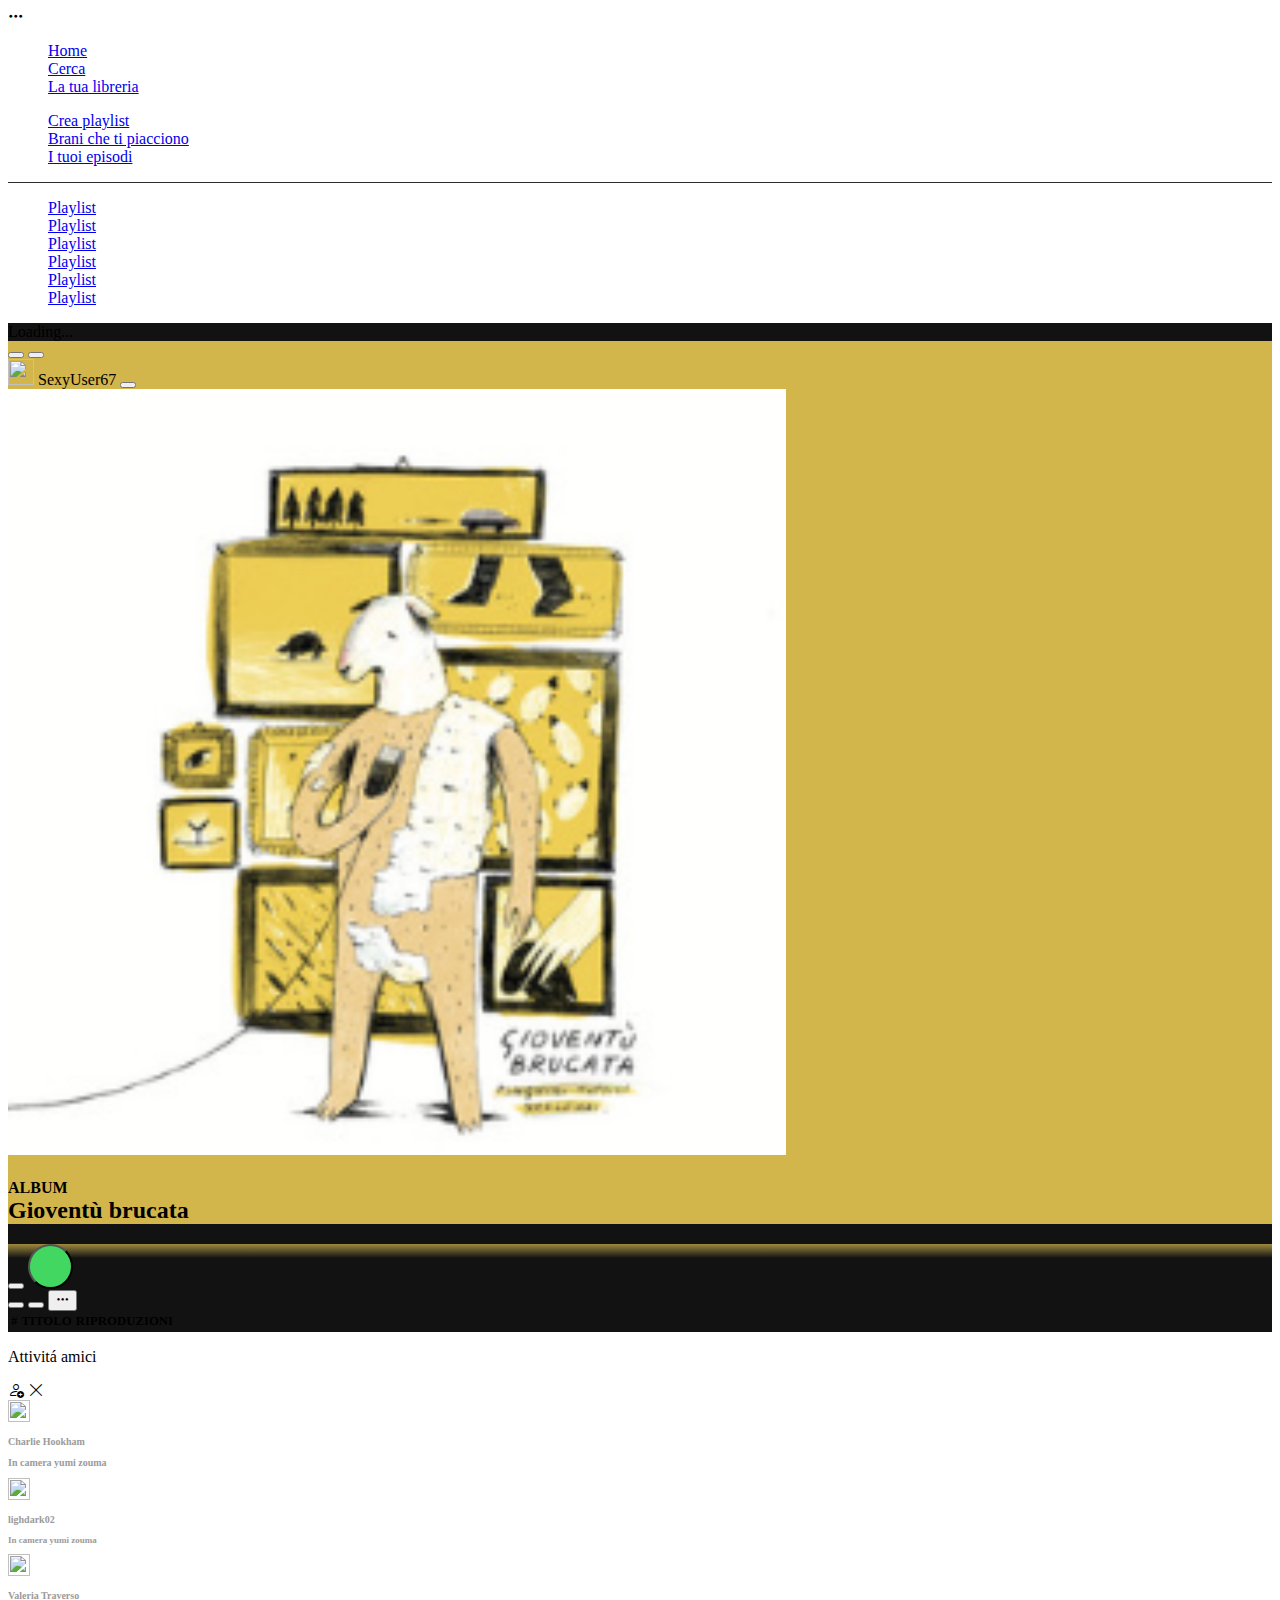
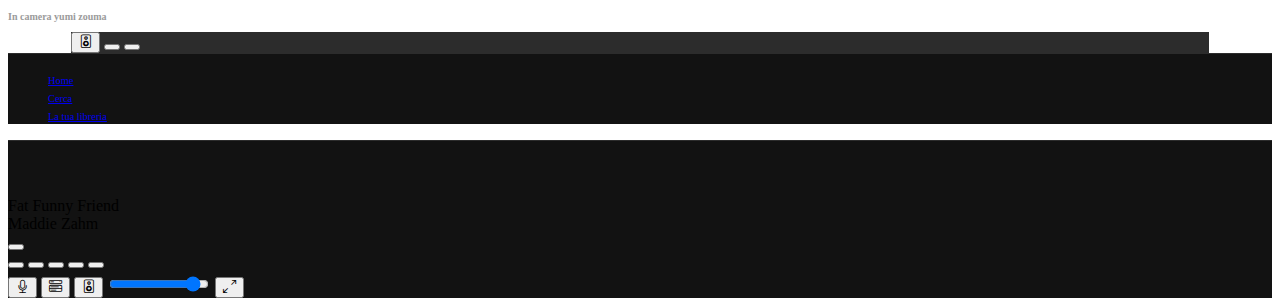
==== commit 914154fa: "change title in mobile player" ====
--- a/album.html
+++ b/album.html
@@ -131,7 +131,7 @@
                             <div class="table-responsive">
                                 <table class="table table-borderless table small">
                                     <thead>
-                                      <tr>
+                                      <tr class="d-none d-md-table-row ">
                                         <th class="text-white-50 fw-light " scope="col">#</th>
                                         <th class="text-white-50 fw-light " scope="col">TITOLO</th>
                                         <th class="text-white-50 fw-light " scope="col">RIPRODUZIONI</th>
@@ -202,7 +202,7 @@
         <div class="container__audioplayer--mobile d-md-none ">
             <div class="row rounded bg--gray py-2 align-items-center px-3">
                 <div class=" col-8 text-white overflow-hidden small text-nowrap ">
-                    <span class="title__audioplayer--mobile fw-bold ">Titolo lunghissimissimooooo - Artista con nome lungo</span>
+                    <span class="title__audioplayer--mobile fw-bold "></span>
                 </div>
                 <div class="col-4 buttons__audioplayer--mobile d-flex justify-content-between align-items-center g-1 ">
                     <button class="btn p-0 text-white-50 "><i class="fs-3 bi bi-speaker"></i></button>
--- a/css/style.css
+++ b/css/style.css
@@ -171,6 +171,7 @@
 
 .title__audioplayer--mobile {
     animation: translateText 5000ms linear infinite;
+    animation-delay: 500ms;
     white-space: nowrap;
 }
 
@@ -185,7 +186,7 @@
 
 @keyframes translateText {
     0% {
-        margin-left: 200%;
+        margin-left: 150%;
     } 
 
     50% {
@@ -193,7 +194,7 @@
     }
 
     100% {
-        margin-left: -250%;
+        margin-left: -150%;
     }
 
 }
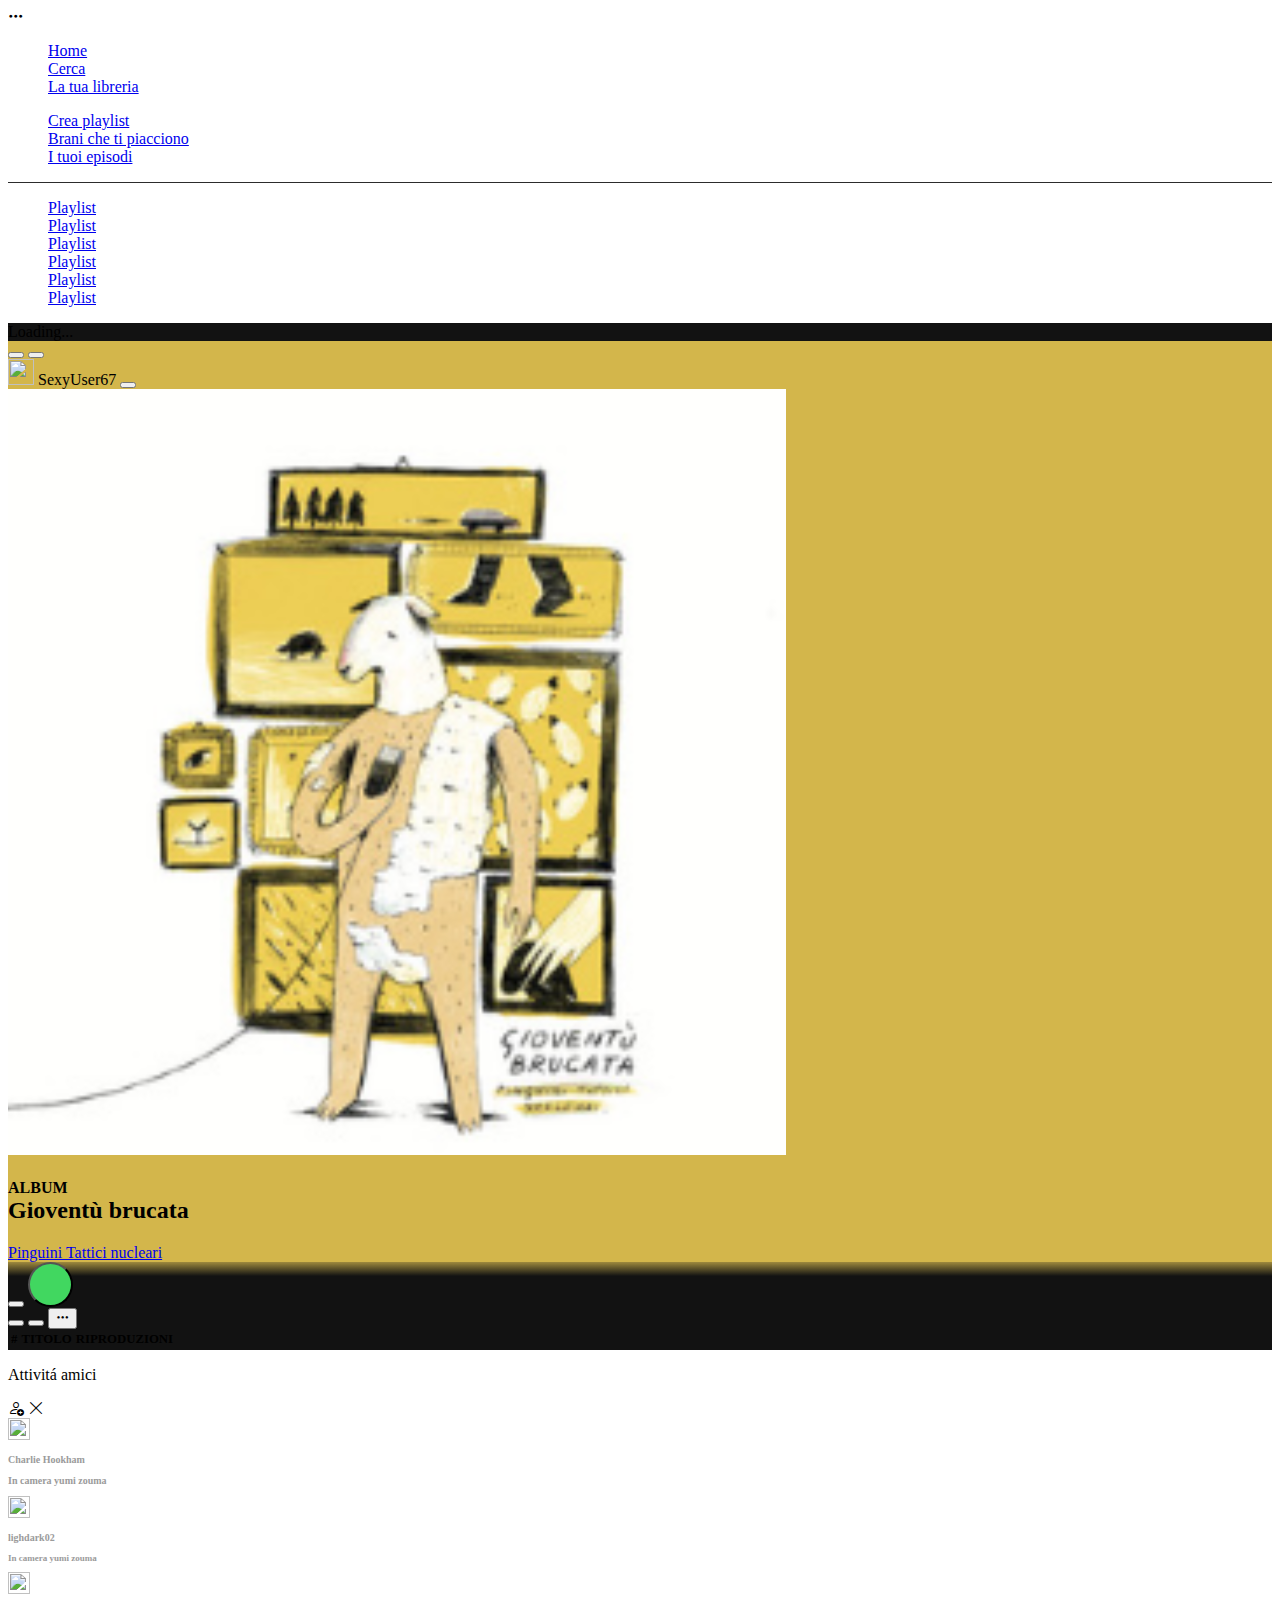
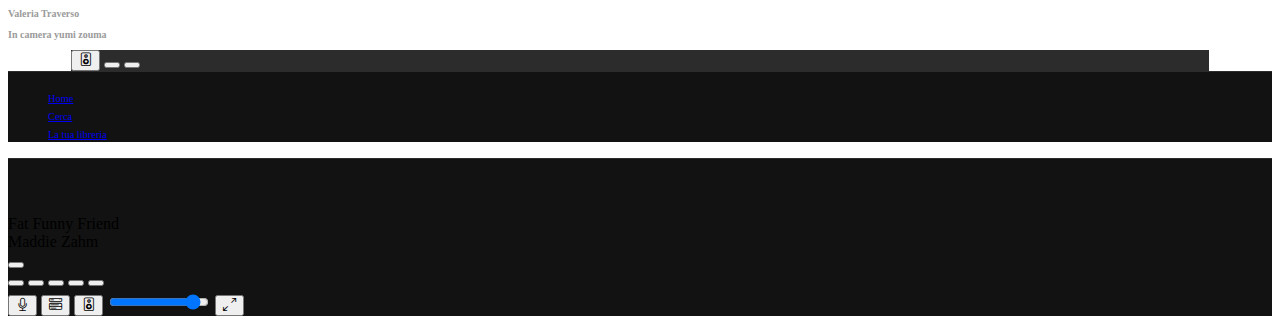
==== commit 753530f3: "mobile player now works" ====
--- a/album.html
+++ b/album.html
@@ -27,7 +27,7 @@
                             <a href="./results.html" class="nav-link link-secondary fw-medium  icon-link  "><ion-icon class="pe-3 fs-4 " name="search-sharp"></ion-icon>Cerca</a>
                         </li>
                         <li class="nav-item">
-                            <a href="./playlists.html" class="nav-link link-secondary fw-medium  icon-link  "><ion-icon class="pe-3 fs-4 " name="library-outline"></ion-icon>La tua libreria</a>
+                            <a href="./playlists.html" class="disabled  nav-link link-secondary fw-medium  icon-link  "><ion-icon class="pe-3 fs-4 " name="library-outline"></ion-icon>La tua libreria</a>
                         </li>
                     </ul>
                 </nav>
@@ -103,7 +103,8 @@
                                         </div>
                                     </div>
                                     <div class="col-12 col-md-9">
-                                        <h2 class="display-4 text-white fw-bold album-title">Gioventù brucata</h2>
+                                        <h2 class="display-4 text-white fw-bold album-title ">Gioventù brucata</h2>
+                                        <a href="#" class="text-white album-artist ps-1 ">Pinguini Tattici nucleari</a>
                                     </div>
                                 </div>
                             </section>
@@ -116,7 +117,7 @@
                             <div class="container__btn--top d-flex align-items-center  gap-3 justify-content-between  flex-row-reverse justify-content-md-start flex-md-row ">
                                 <div class="d-flex gap-2">
                                     <button class="btn btn--shuffle d-md-none "><ion-icon class="fs-2 text--green" name="shuffle-outline"></ion-icon></button>
-                                    <button class="bg--green btn"><ion-icon class="text-black fs-4 h-100" name="play"></ion-icon></button>
+                                    <button class="bg--green btn text-black "><ion-icon class="fs-4 h-100" name="play"></ion-icon></button>
                                 </div>
                                 <div class="d-flex align-items-end gap-2">
                                     <button class="btn text-white p-0"><ion-icon class="fs-4 text-white-50" name="heart-outline"></ion-icon></button>
@@ -199,7 +200,7 @@
         </div>
     </div>
     <div class=" fixed-bottom p-0  px-md-3 pt-md-2 ">
-        <div class="container__audioplayer--mobile d-md-none ">
+        <div class="container__audioplayer--mobile d-none d-md-none ">
             <div class="row rounded bg--gray py-2 align-items-center px-3">
                 <div class=" col-8 text-white overflow-hidden small text-nowrap ">
                     <span class="title__audioplayer--mobile fw-bold "></span>
@@ -207,7 +208,7 @@
                 <div class="col-4 buttons__audioplayer--mobile d-flex justify-content-between align-items-center g-1 ">
                     <button class="btn p-0 text-white-50 "><i class="fs-3 bi bi-speaker"></i></button>
                     <button class="btn p-0 text-white pt-1  "><ion-icon class="fs-1 " name="heart-outline"></ion-icon></button>
-                    <button class="btn p-0 btn--play text-white pt-1 "><ion-icon class="fs-1 " name="play"></ion-icon></button>
+                    <button class="btn p-0 btn--play text-white pt-1 btnPlay"><ion-icon id="btnPlayMobile" class="fs-1 " name="play"></ion-icon></button>
                 </div>
             </div>
         </div>
@@ -229,7 +230,7 @@
                 </li>
                 <li class="nav-item d-flex">
                     <a href="./playlists.html"
-                        class="nav-link text-white-50  fw-medium  icon-link d-flex flex-column align-items-center justify-content-center    ">
+                        class=" disabled  text-white-50  fw-medium  icon-link d-flex flex-column align-items-center justify-content-center  disabled   ">
                         <ion-icon class="fs-3  w-100  " name="library-outline"></ion-icon>
                         <span class="small nav-mobile-label">La tua libreria</span>
                     </a>
@@ -258,7 +259,7 @@
                         <button class="btn p-0 btn--prev"><ion-icon class="fs-4 text-white-50 " name="play-skip-back"></ion-icon></button>
                         
                         <!-- pulsante Play con ID btnPlay -->
-                        <button id="btnPlay" class="btn p-0 btn--play"><ion-icon class="text-white display-4 " name="play-circle"></ion-icon></button>
+                        <button class="btn p-0 btn--play btnPlay"><ion-icon id="btnPlayDesk" class="text-white display-4 " name="play-circle"></ion-icon></button>
                         
                         <button class="btn p-0 btn--next"><ion-icon class="fs-4 text-white-50  " name="play-skip-forward"></ion-icon></button>
                         <button class="btn p-0 btn--repeat"><ion-icon class="fs-4 text--green" name="repeat-outline"></ion-icon></button>
--- a/css/style.css
+++ b/css/style.css
@@ -181,6 +181,13 @@
     -webkit-line-clamp: 2;
     -webkit-box-orient: vertical;
     overflow: hidden;
+}
+
+
+button.bg--green:hover {
+    color: var(--green) !important;
+    border: 1px solid var(--green);
+    background-color: var(--black);
 }
 
 
